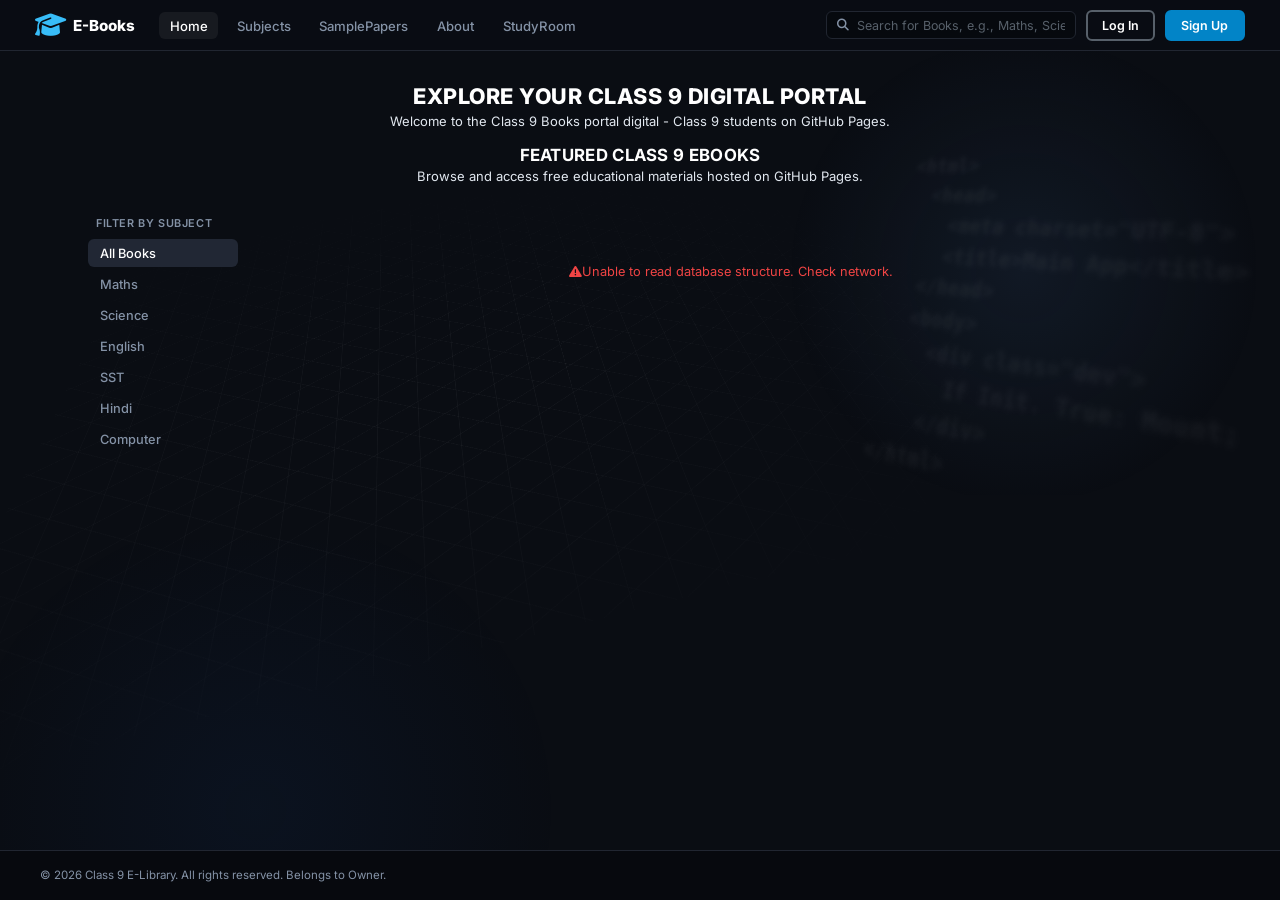
==== index.html @ ac5b77b0 "Secure Upload" ====
<!DOCTYPE html>
<html lang="en">
<head>
    <meta charset="UTF-8">
    <meta name="viewport" content="width=device-width, initial-scale=1.0">
    <title>Class 9 E-Books | DIGITAL PORTAL</title>
    <link rel="icon" type="image/svg+xml" href="https://api.iconify.design/simple-icons:github.svg?color=%23ffffff">
    <link rel="stylesheet" href="style.css">
    <!-- Font Awesome for Icons -->
    <link rel="stylesheet" href="https://cdnjs.cloudflare.com/ajax/libs/font-awesome/6.4.0/css/all.min.css">
    <!-- Google Fonts -->
    <link href="https://fonts.googleapis.com/css2?family=Inter:wght@400;500;600;700;800&display=swap" rel="stylesheet">
</head>
<body>
    <!-- Toast Notifications Container -->
    <div id="toast-container" class="toast-container"></div>

    <!-- Background Effects -->
    <div class="bg-hex-grid"></div>
    <div class="bg-glow-bottom"></div>
    <div class="bg-glow-top"></div>
    <div class="bg-watermark">
        &lt;html&gt;<br>
        &nbsp;&nbsp;&lt;head&gt;<br>
        &nbsp;&nbsp;&nbsp;&nbsp;&lt;meta charset="UTF-8"&gt;<br>
        &nbsp;&nbsp;&nbsp;&nbsp;&lt;title&gt;Main App&lt;/title&gt;<br>
        &nbsp;&nbsp;&lt;/head&gt;<br>
        &nbsp;&nbsp;&lt;body&gt;<br>
        &nbsp;&nbsp;&nbsp;&nbsp;&lt;div class="dev"&gt;<br>
        &nbsp;&nbsp;&nbsp;&nbsp;&nbsp;&nbsp;If Init. True: Mount;<br>
        &nbsp;&nbsp;&nbsp;&nbsp;&lt;/div&gt;<br>
        &lt;/html&gt;
    </div>

    <!-- Navigation -->
    <nav class="navbar">
        <div class="nav-left">
            <div class="logo">
                <i class="fa-solid fa-graduation-cap" style="color: #38bdf8; font-size: 25px;"></i>
                <span>E-Books</span>
            </div>
            <ul class="nav-links">
                <li><a href="index.html" class="active">Home</a></li>
                <li><a href="subjects.html">Subjects</a></li>
                <li><a href="sample.html">SamplePapers</a></li>
                <li><a href="about.html">About</a></li>
                <li><a href="https://learntopper.in">StudyRoom</a></li>
            </ul>
        </div>
        
        <div class="nav-right">
            <div class="search-box">
                <i class="fa-solid fa-search"></i>
                <input type="text" placeholder="Search for Books, e.g., Maths, Science">
            </div>
            <button class="btn btn-blue" onclick="window.location.href='login.html'">Log In</button>
            <button class="btn btn-signup" onclick="window.location.href='signup.html'">Sign Up</button>
        </div>
    </nav>

    <!-- Header / Hero Section -->
    <header class="hero">
        <h1>EXPLORE YOUR CLASS 9 DIGITAL PORTAL</h1>
        <p>Welcome to the Class 9 Books portal digital - Class 9 students on GitHub Pages.</p>
        <br>
        <h2>FEATURED CLASS 9 EBOOKS</h2>
        <p class="sub-heading">Browse and access free educational materials hosted on GitHub Pages.</p>
    </header>

    <!-- Main Content Area -->
    <main class="main-container">
        <!-- Sidebar Filter -->
        <aside class="sidebar">
            <h3>FILTER BY SUBJECT</h3>
            <ul id="subject-filter">
                <li class="active" data-subject="All">All Books</li>
                <li data-subject="Maths">Maths</li>
                <li data-subject="Science">Science</li>
                <li data-subject="English">English</li>
                <li data-subject="SST">SST</li>
                <li data-subject="Hindi">Hindi</li>
                <li data-subject="IT">Computer</li>
            </ul>
        </aside>

        <!-- Book Grid -->
        <section class="book-grid" id="book-grid">
            <!-- Injected dynamically by JavaScript -->
        </section>
    </main>

    <!-- Footer -->
    <footer>
        <div class="footer">
            &copy; 2026 Class 9 E-Library. All rights reserved. Belongs to Owner.
        </div>
    </footer>

    <!-- Modal Form UI Base Template -->
    <div class="modal-overlay" id="modal">
        <div class="modal-content">
            <button class="close-modal" id="close-modal"><i class="fa-solid fa-xmark"></i></button>
            <div class="modal-body">
                <div class="modal-image" id="modal-img"></div>
                <div class="modal-info">
                    <h2 id="modal-title">Title</h2>
                    <p class="modal-desc" id="modal-desc">Description</p>
                    <div class="modal-tags" id="modal-tags">
                        <!-- tags injected via js -->
                    </div>
                    
                    <div class="chapter-list">
                        <h4>Chapter List</h4>
                        <p id="modal-chapters">Chapters info...</p>
                    </div>
                </div>
            </div>
            <div class="modal-actions">
                <button class="btn btn-outline-wide"> View PDF (New Tab) </button>
                <button class="btn btn-outline-wide"> Download PDF (Offline Access) </button>
            </div>
        </div>
    </div>

    <script src="script.js"></script>
</body>
</html>
---- style.css ----
:root {
    --bg-dark: #0a0d13; 
    --card-bg: #131720;
    --card-border: #212631;
    --text-main: #e2e8f0;
    --text-muted: #8492a6;
    --primary-blue: #0284c7;
    --primary-blue-hover: #0369a1;
    --btn-blue-accent: #0ea5e9;
    --sidebar-active: #212734;
    
    /* Subject Colors */
    --c-math: #ea580c;
    --c-science: #16a34a;
    --c-english: #0284c7;
    --c-sst: #9333ea;
    --c-hindi: #dc2626;
    --c-it: #0d9488;
}

* {
    margin: 0;
    padding: 0;
    box-sizing: border-box;
    font-family: 'Inter', -apple-system, sans-serif;
}

body {
    background-color: var(--bg-dark);
    color: var(--text-main);
    min-height: 100vh;
    display: flex;
    flex-direction: column;
    overflow-x: hidden;
    position: relative;
    font-size: 13px;
}

/* ================================================== */
/* 1. ADVANCED VECTOR HEXAGON BACKGROUND (Pure CSS)  */
/* ================================================== */

/* Mathematical intersecting triangles causing the diagonal Hex/Cube Grid look */
.bg-hex-grid {
    position: fixed;
    bottom: -15vh;
    left: -15vw;
    width: 130vw;
    height: 130vh;
    background: 
      repeating-linear-gradient(30deg, transparent 0, transparent 50px, rgba(255, 255, 255, 0.04) 50px, rgba(255, 255, 255, 0.04) 51px),
      repeating-linear-gradient(150deg, transparent 0, transparent 50px, rgba(255, 255, 255, 0.04) 50px, rgba(255, 255, 255, 0.04) 51px),
      repeating-linear-gradient(90deg, transparent 0, transparent 57.73px, rgba(255, 255, 255, 0.04) 57.73px, rgba(255, 255, 255, 0.04) 58.73px);
    z-index: -2;
    transform: perspective(600px) rotateX(40deg) rotateZ(-15deg) scale(0.7) translateY(-30%);
    pointer-events: none;
    -webkit-mask-image: radial-gradient(ellipse at 35% 60%, black 10%, transparent 60%);
    mask-image: radial-gradient(ellipse at 35% 60%, black 10%, transparent 60%);
}

.bg-glow-bottom {
    position: fixed;
    bottom: -20%; left: -10%;
    width: 60vw; height: 60vh;
    background: radial-gradient(circle, rgba(31,111,235,0.06) 0%, rgba(13,17,23,0) 65%);
    z-index: -3;
    pointer-events: none;
}

.bg-glow-top {
    position: fixed;
    top: 5%; right: -5%;
    width: 50vw; height: 50vh;
    background: radial-gradient(circle, rgba(46,74,109,0.2) 0%, rgba(13,17,23,0) 60%);
    z-index: -3;
    pointer-events: none;
}

.bg-watermark {
    position: fixed;
    top: 15%;
    right: 4%;
    font-family: monospace;
    font-size: 1.4rem;
    color: rgba(255, 255, 255, 0.03);
    font-weight: bold;
    transform: perspective(400px) rotateY(-15deg) rotateX(10deg) rotateZ(5deg);
    filter: blur(2px);
    line-height: 1.6;
    pointer-events: none;
    user-select: none;
    z-index: -3;
    text-shadow: 0 0 10px rgba(255,255,255,0.05);
}

/* Tight & Compact Navigation */
.navbar {
    display: flex;
    justify-content: space-between;
    align-items: center;
    padding: 0.6rem 2.2rem;
    background-color: rgba(10, 13, 19, 0.95);
    border-bottom: 1px solid var(--card-border);
    position: sticky;
    top: 0;
    z-index: 100;
}

.nav-left {
    display: flex;
    align-items: center;
    gap: 1.5rem;
}

.logo {
    display: flex;
    align-items: center;
    gap: 0.45rem;
    font-size: 0.95rem;
    font-weight: 800;
    color: #fff;
}

.logo i {
    color: var(--btn-blue-accent);
    font-size: 1.15rem;
}

.nav-links {
    display: flex;
    list-style: none;
    gap: 0.5rem;
}

.nav-links a {
    text-decoration: none;
    color: var(--text-muted);
    font-size: 0.82rem;
    font-weight: 500;
    padding: 0.35rem 0.65rem;
    border-radius: 6px;
    transition: 0.15s;
}

.nav-links a:hover, .nav-links a.active {
    color: #fff;
    background-color: rgba(255, 255, 255, 0.06);
}

.nav-right {
    display: flex;
    align-items: center;
    gap: 0.6rem;
}

.search-box {
    display: flex;
    align-items: center;
    background-color: #06090e;
    border: 1px solid var(--card-border);
    border-radius: 6px;
    padding: 0.35rem 0.65rem;
    width: 250px;
}

.search-box i {
    color: var(--text-muted);
    font-size: 0.75rem;
    margin-right: 0.5rem;
}

.search-box input {
    background: transparent;
    border: none;
    outline: none;
    color: #fff;
    width: 100%;
    font-size: 0.78rem;
}

.search-box input::placeholder {
    color: #57606a;
}

.btn {
    padding: 0.38rem 0.9rem;
    border-radius: 6px;
    font-size: 0.78rem;
    font-weight: 600;
    cursor: pointer;
    text-decoration: none;
    display: inline-block;
    transition: 0.15s ease;
}


.btn-blue {
    background-color: transparent;
    color: #ffffff;
    border: 2px solid #57606a;
}
.btn-blue:hover {
    background-color: #57606a;
}

.btn-signup {
    background-color: #0284c7;
    color: #ffffff;
    border: 2px solid #0284c7;
}
.btn-code {
    background-color: var(--btn-blue-accent);
    color: #fff;
    border: none;
}

.btn-code:hover {
    background-color: var(--primary-blue-hover);
}

.btn-signup:hover {
    background-color: #0369a1;
    border: 2px solid #0369a1;
}

/* Compact Hero */
.hero {
    text-align: center;
    padding: 2rem 1rem 0.5rem;
}

.hero h1 {
    color: #fff;
    font-size: 1.35rem;
    font-weight: 800;
    letter-spacing: 0.5px;
    margin-bottom: 0.2rem;
}

.hero .hero-sub {
    color: var(--text-muted);
    font-size: 0.8rem;
    margin-bottom: 1.8rem;
}

.hero h2 {
    color: #fff;
    font-size: 1.05rem;
    font-weight: 700;
    letter-spacing: 0.3px;
    margin-bottom: 0.2rem;
}

.hero .hero-desc {
    color: var(--text-muted);
    font-size: 0.78rem;
}

/* Layout */
.main-container {
    display: flex;
    padding: 1.5rem 3rem 3rem;
    gap: 2rem;
    max-width: 1200px;
    margin: 0 auto;
    width: 100%;
}

/* Sidebar */
.sidebar {
    width: 150px;
    flex-shrink: 0;
}

.sidebar h3 {
    color: var(--text-muted);
    font-size: 0.68rem;
    letter-spacing: 0.6px;
    font-weight: 600;
    margin-bottom: 0.6rem;
    padding-left: 0.5rem;
}

.sidebar ul { list-style: none; }

.sidebar li {
    padding: 0.4rem 0.75rem;
    margin-bottom: 0.2rem;
    border-radius: 6px;
    color: var(--text-muted);
    font-size: 0.8rem;
    cursor: pointer;
    font-weight: 500;
    transition: 0.15s ease;
}

.sidebar li:hover {
    color: #fff;
}

.sidebar li.active {
    background-color: var(--sidebar-active);
    color: #fff;
}

/* Compact Book Cards Grid */
.book-grid {
    display: grid;
    grid-template-columns: repeat(auto-fill, minmax(280px, 1fr));
    gap: 1rem;
    width: 100%;
}

.card {
    background-color: var(--card-bg);
    border: 1px solid var(--card-border);
    border-radius: 10px;
    padding: 0.85rem;
    display: flex;
    flex-direction: column;
    gap: 0.85rem;
    margin-bottom: auto;
}

.card-top {
    display: flex;
    gap: 0.75rem;
}

.card-img-placeholder {
    width: 75px;
    height: 100px;
    border-radius: 6px;
    display: flex;
    align-items: center;
    justify-content: center;
    text-align: center;
    font-weight: 700;
    font-size: 0.72rem;
    color: white;
    flex-shrink: 0;
    box-shadow: inset 0 0 10px rgba(0,0,0,0.15);
}

.card-info {
    display: flex;
    flex-direction: column;
    gap: 0.35rem;
    width: 100%;
}

.card-header-row {
    display: flex;
    justify-content: space-between;
    align-items: flex-start;
}

.card-title {
    font-size: 0.85rem;
    font-weight: 700;
    color: #fff;
}

.tag {
    font-size: 0.58rem;
    padding: 0.15rem 0.45rem;
    border-radius: 4px;
    font-weight: 700;
    color: #fff;
}

.card-desc {
    font-size: 0.72rem;
    color: var(--text-muted);
    line-height: 1.35;
}

.ebook-badge {
    background-color: #1c2230;
    color: #a0aec0;
    font-size: 0.58rem;
    font-weight: 600;
    padding: 0.15rem 0.4rem;
    border-radius: 4px;
    align-self: flex-start;
    margin-top: auto;
}

.card-actions {
    display: flex;
    flex-direction: column;
    gap: 0.4rem;
}

.btn-card-primary {
    background-color: var(--btn-blue-accent);
    color: white;
    border: none;
    border-radius: 20px;
    padding: 0.45rem;
    font-size: 0.72rem;
    font-weight: 600;
    cursor: pointer;
    display: flex;
    justify-content: center;
    align-items: center;
    gap: 0.4rem;
    transition: 0.15s ease;
}

.btn-card-primary:hover {
    background-color: var(--primary-blue-hover);
}

.card-actions-row {
    display: flex;
    gap: 0.4rem;
}

.btn-card-secondary {
    flex: 1;
    background-color: transparent;
    color: #cbd5e1;
    border: 1px solid var(--card-border);
    border-radius: 20px;
    padding: 0.38rem;
    font-size: 0.68rem;
    cursor: pointer;
    display: flex;
    justify-content: center;
    align-items: center;
    gap: 0.35rem;
}

.btn-card-secondary:hover {
    background-color: rgba(255, 255, 255, 0.05);
    color: #fff;
}

/* Footer (Only Github + Repo Link) */
footer {
    margin-top: auto;
    display: flex;
    justify-content: space-between;
    align-items: center;
    padding: 1.1rem 2.5rem;
    border-top: 1px solid var(--card-border);
    background-color: #07090e;
    font-size: 0.72rem;
    color: var(--text-muted);
}

.repo-link {
    display: flex;
    align-items: center;
    gap: 0.5rem;
    font-size: 0.75rem;
    text-decoration: none;
    color: var(--btn-blue-accent);
}

.repo-link i {
    font-size: 0.9rem;
}

/* Modal */
.modal-overlay {
    position: fixed;
    top: 0; left: 0; width: 100vw; height: 100vh;
    background-color: rgba(0, 0, 0, 0.75);
    backdrop-filter: blur(8px);
    display: flex;
    justify-content: center;
    align-items: center;
    z-index: 1000;
    opacity: 0;
    pointer-events: none;
    transition: opacity 0.2s ease;
}

.modal-overlay.active { opacity: 1; pointer-events: all; }

.modal-content {
    background-color: #161b24;
    border: 1px solid var(--card-border);
    border-radius: 12px;
    width: 520px;
    max-width: 90%;
    padding: 1.5rem;
    position: relative;
}

.close-modal {
    position: absolute;
    top: 1rem; right: 1.2rem;
    background: transparent;
    border: none;
    color: var(--text-muted);
    font-size: 1.1rem;
    cursor: pointer;
}

.modal-body { display: flex; gap: 1.2rem; margin-bottom: 1.2rem; }

.modal-image {
    width: 120px;
    height: 160px;
    border-radius: 6px;
    flex-shrink: 0;
    display: flex;
    align-items: center;
    justify-content: center;
    color: white;
    font-weight: bold;
    text-align: center;
}

.modal-info { display: flex; flex-direction: column; gap: 0.6rem; }
.modal-info h2 { font-size: 1.2rem; color: #fff; }
.modal-desc { font-size: 0.78rem; color: var(--text-muted); line-height: 1.4; }

.modal-tags {
    display: flex;
    align-items: center;
    gap: 0.4rem;
    flex-wrap: wrap;
}

.tag-label {
    font-size: 0.62rem;
    font-weight: 700;
    color: var(--text-muted);
}

.chapter-list h4 { font-size: 0.8rem; margin-bottom: 0.2rem; color: #fff; }
.chapter-list p { font-size: 0.72rem; color: var(--text-muted); line-height: 1.4; }

.modal-actions { display: flex; flex-direction: column; gap: 0.5rem; }

.btn-outline-wide {
    width: 100%;
    background-color: transparent;
    color: #fff;
    border: 1px solid var(--card-border);
    border-radius: 20px;
    padding: 0.5rem;
    font-size: 0.75rem;
    cursor: pointer;
    display: flex;
    justify-content: center;
    align-items: center;
    gap: 0.4rem;
}

/* ================================================== */
/* 5. AUTH PAGES STYLES (Login & Sign Up)            */
/* ================================================== */
.auth-wrapper {
    display: flex;
    justify-content: center;
    align-items: center;
    min-height: calc(100vh - 120px);
    padding: 2rem 1rem;
}

.auth-card {
    background-color: var(--card-bg);
    border: 1px solid var(--card-border);
    border-radius: 12px;
    width: 400px;
    max-width: 100%;
    padding: 2rem;
    box-shadow: 0 20px 40px rgba(0,0,0,0.5);
}

.auth-card h2 {
    font-size: 1.25rem;
    font-weight: 700;
    color: #fff;
    margin-bottom: 0.4rem;
}

.auth-card p.auth-subtitle {
    color: var(--text-muted);
    font-size: 0.78rem;
    margin-bottom: 1.5rem;
}

.form-group {
    margin-bottom: 1rem;
    display: flex;
    flex-direction: column;
    gap: 0.4rem;
}

.form-group label {
    font-size: 0.72rem;
    font-weight: 600;
    color: var(--text-muted);
}

.form-input {
    background-color: #06090e;
    border: 1px solid var(--card-border);
    border-radius: 6px;
    padding: 0.55rem 0.8rem;
    color: #fff;
    font-size: 0.82rem;
    outline: none;
}

.form-input:focus {
    border-color: var(--btn-blue-accent);
}

.input-with-btn {
    display: flex;
    gap: 0.4rem;
}

.input-with-btn input { flex: 1; }

.btn-form {
    width: 100%;
    background-color: var(--btn-blue-accent);
    color: #fff;
    border: none;
    border-radius: 6px;
    padding: 0.65rem;
    font-size: 0.82rem;
    font-weight: 600;
    cursor: pointer;
    margin-top: 0.5rem;
}

.btn-form:hover {
    background-color: var(--primary-blue-hover);
}

.auth-footer {
    margin-top: 1.2rem;
    text-align: center;
    font-size: 0.75rem;
    color: var(--text-muted);
}

.auth-footer a {
    color: var(--btn-blue-accent);
    text-decoration: none;
}

/* SHA-256 Hash display */
.hash-box {
    background: rgba(0,0,0,0.4);
    border: 1px dashed var(--card-border);
    border-radius: 6px;
    padding: 0.5rem;
    font-family: monospace;
    font-size: 0.65rem;
    word-break: break-all;
    color: #38bdf8;
    margin-top: 0.3rem;
}

/* Admin Console Window */
.admin-console-modal {
    position: fixed;
    top: 50%;
    left: 50%;
    transform: translate(-50%, -50%) scale(0.9);
    background: #0d1117;
    border: 1px solid #38bdf8;
    border-radius: 8px;
    width: 550px;
    max-width: 90%;
    padding: 1.5rem;
    box-shadow: 0 0 30px rgba(56, 189, 248, 0.25);
    z-index: 2000;
    display: none;
}

.admin-console-modal.active {
    display: block;
    transform: translate(-50%, -50%) scale(1);
    animation: popIn 0.2s cubic-bezier(0.16, 1, 0.3, 1);
}

@keyframes popIn {
    from { opacity: 0; transform: translate(-50%, -48%) scale(0.95); }
    to { opacity: 1; transform: translate(-50%, -50%) scale(1); }
}

.admin-header {
    display: flex;
    justify-content: space-between;
    align-items: center;
    border-bottom: 1px solid var(--card-border);
    padding-bottom: 0.6rem;
    margin-bottom: 1rem;
}

.admin-header h3 {
    font-size: 0.95rem;
    color: #38bdf8;
    display: flex;
    align-items: center;
    gap: 0.5rem;
}

/* ================================================== */
/* CUSTOM DARK THEME CHECKBOX                         */
/* ================================================== */

.checkbox-wrapper {
    display: flex;
    flex-direction: row;
    align-items: center;
    gap: 10px;
    margin-top: 5px;
    margin-bottom: 15px;
}

/* Hide the default white browser checkbox and style our own */
.theme-checkbox {
    appearance: none;
    -webkit-appearance: none;
    width: 16px;
    height: 16px;
    background-color: #06090e; /* Matches the dark input fields */
    border: 1px solid var(--card-border);
    border-radius: 4px;
    cursor: pointer;
    position: relative;
    transition: all 0.2s ease;
    flex-shrink: 0;
    margin: 0;
}

/* Hover glow effect */
.theme-checkbox:hover {
    border-color: var(--btn-blue-accent);
}

/* Checked state background */
.theme-checkbox:checked {
    background-color: var(--btn-blue-accent);
    border-color: var(--btn-blue-accent);
}

/* Draw the actual checkmark using CSS */
.theme-checkbox:checked::after {
    content: '';
    position: absolute;
    left: 4px;
    top: 1px;
    width: 4px;
    height: 8px;
    border: solid white;
    border-width: 0 2px 2px 0;
    transform: rotate(45deg);
}

/* Text label styling */
.theme-checkbox-label {
    font-size: 0.78rem;
    font-weight: 500;
    color: var(--text-muted);
    cursor: pointer;
    user-select: none;
    margin: 0;
}

.theme-checkbox-label a {
    color: var(--btn-blue-accent);
    text-decoration: none;
    transition: 0.15s ease;
}

.theme-checkbox-label a:hover {
    color: var(--primary-blue-hover);
    text-decoration: underline;
}
/* ================================================== */
/* BENTO-BOX AESTHETIC ABOUT PAGE (ULTIMATE)          */
/* ================================================== */

.about-container {
    max-width: 1000px;
    margin: 0 auto;
    padding: 3rem 2rem 5rem;
    position: relative;
    z-index: 10;
}

/* Stunning Hero Text */
.about-hero {
    text-align: center;
    margin-bottom: 3.5rem;
    display: flex;
    flex-direction: column;
    align-items: center;
}

.about-hero .glow-text {
    font-size: 2.8rem;
    font-weight: 800;
    margin-bottom: 0.8rem;
    letter-spacing: -1px;
    background: linear-gradient(135deg, #ffffff 30%, var(--btn-blue-accent) 100%);
    background-clip: text;
    -webkit-text-fill-color: transparent;
    text-shadow: 0 10px 30px rgba(14, 165, 233, 0.15);
}

.about-hero p {
    color: var(--text-muted);
    font-size: 0.95rem;
    max-width: 500px;
    line-height: 1.6;
}

/* Core Grid (Bento UI) */
.bento-grid {
    display: grid;
    grid-template-columns: repeat(3, 1fr); /* 3 Columns */
    gap: 1.5rem;
}

/* Individual Glass Cards */
.bento-card {
    background-color: rgba(19, 23, 32, 0.6); /* Slightly more transparent glass */
    backdrop-filter: blur(12px);
    border: 1px solid var(--card-border);
    border-radius: 16px;
    padding: 2rem;
    position: relative;
    overflow: hidden;
    transition: all 0.3s cubic-bezier(0.16, 1, 0.3, 1);
    display: flex;
    flex-direction: column;
    justify-content: center;
}

/* Column spanning */
.col-span-2 { grid-column: span 2; }

/* Subtle Hover FX */
.bento-card:hover {
    border-color: rgba(14, 165, 233, 0.4);
    background-color: rgba(19, 23, 32, 0.9);
    transform: translateY(-4px);
    box-shadow: 0 20px 40px rgba(0,0,0,0.4), inset 0 0 40px rgba(14, 165, 233, 0.03);
}

/* Sweeping Neon Border Line on Hover */
.bento-glow-line {
    position: absolute;
    top: 0; left: 0;
    width: 100%;
    height: 2px;
    background: linear-gradient(90deg, transparent, var(--btn-blue-accent), transparent);
    opacity: 0;
    transition: 0.3s;
    transform: scaleX(0);
}
.bento-card:hover .bento-glow-line {
    opacity: 1;
    transform: scaleX(1);
}

/* Content Styling */
.bento-icon {
    font-size: 1.8rem;
    color: var(--btn-blue-accent);
    margin-bottom: 1.2rem;
    filter: drop-shadow(0 0 8px rgba(14,165,233,0.3));
}

.bento-card h3 {
    color: #fff;
    font-size: 1.1rem;
    font-weight: 700;
    margin-bottom: 0.6rem;
    letter-spacing: 0.3px;
}

.bento-card p {
    color: var(--text-muted);
    font-size: 0.82rem;
    line-height: 1.7;
    margin: 0;
}

/* Crypto Security Badge */
.badge-row { display: flex; align-items: center; gap: 10px; margin-bottom: 0.6rem; }
.badge-row h3 { margin-bottom: 0; }
.crypto-tag {
    background: rgba(14, 165, 233, 0.1);
    color: #38bdf8;
    border: 1px solid rgba(14, 165, 233, 0.3);
    font-family: monospace;
    font-size: 0.6rem;
    font-weight: bold;
    padding: 0.2rem 0.5rem;
    border-radius: 4px;
}

/* Center Bottom Button */
.about-bottom-action {
    display: flex;
    justify-content: center;
    margin-top: 3.5rem;
}

.bento-btn {
    background: linear-gradient(180deg, var(--btn-blue-accent), var(--primary-blue-hover));
    color: #fff;
    font-size: 0.9rem;
    font-weight: 600;
    padding: 0.9rem 2.5rem;
    border-radius: 8px;
    text-decoration: none;
    display: flex;
    align-items: center;
    gap: 0.8rem;
    border: 1px solid rgba(255, 255, 255, 0.1);
    box-shadow: 0 10px 20px rgba(2, 132, 199, 0.2);
    transition: 0.2s;
}

.bento-btn:hover {
    box-shadow: 0 15px 30px rgba(2, 132, 199, 0.4);
    transform: translateY(-2px);
    border-color: rgba(255, 255, 255, 0.2);
}

/* Responsive constraints */
@media (max-width: 850px) {
    .bento-grid { grid-template-columns: 1fr; }
    .col-span-2 { grid-column: span 1; }
    .about-hero .glow-text { font-size: 2.2rem; }
}
/* ================================================== */
/* TOAST NOTIFICATIONS (Replaces browser alerts)      */
/* ================================================== */
.toast-container {
    position: fixed;
    top: 24px;
    right: 24px;
    z-index: 999999;
    display: flex;
    flex-direction: column;
    gap: 12px;
    pointer-events: none;
}

.toast {
    pointer-events: auto;
    min-width: 280px;
    max-width: 380px;
    background: #131a26;
    border: 1px solid #243044;
    border-radius: 8px;
    padding: 14px 16px;
    display: flex;
    align-items: flex-start;
    gap: 12px;
    box-shadow: 0 15px 35px rgba(0, 0, 0, 0.7);
    backdrop-filter: blur(10px);
    transform: translateX(120%);
    opacity: 0;
    transition: transform 0.3s cubic-bezier(0.16, 1, 0.3, 1), opacity 0.3s ease;
}

.toast.show {
    transform: translateX(0);
    opacity: 1;
}

.toast-icon {
    font-size: 1.2rem;
    margin-top: 2px;
    flex-shrink: 0;
}

.toast-content {
    flex: 1;
}

.toast-title {
    font-size: 0.85rem;
    font-weight: 700;
    color: #ffffff;
    margin-bottom: 2px;
}

.toast-msg {
    font-size: 0.76rem;
    color: #94a3b8;
    line-height: 1.4;
}

.toast-close {
    background: none;
    border: none;
    color: #64748b;
    cursor: pointer;
    font-size: 0.9rem;
    padding: 0;
    line-height: 1;
}
.toast-close:hover { color: #fff; }

.toast.toast-success { border-color: rgba(34, 197, 94, 0.5); border-left: 4px solid #22c55e; }
.toast.toast-success .toast-icon { color: #22c55e; }

.toast.toast-error { border-color: rgba(239, 68, 68, 0.5); border-left: 4px solid #ef4444; }
.toast.toast-error .toast-icon { color: #ef4444; }

.toast.toast-warning { border-color: rgba(234, 179, 8, 0.5); border-left: 4px solid #eab308; }
.toast.toast-warning .toast-icon { color: #eab308; }

.toast.toast-info { border-color: rgba(14, 165, 233, 0.5); border-left: 4px solid #38bdf8; }
.toast.toast-info .toast-icon { color: #38bdf8; }
/* Code Live Matcher Visuals */
.input-valid {
    border-color: #22c55e !important;
    box-shadow: 0 0 10px rgba(34, 197, 94, 0.25) !important;
}

.input-invalid {
    border-color: #ef4444 !important;
    box-shadow: 0 0 10px rgba(239, 68, 68, 0.25) !important;
}

.code-status-indicator {
    font-size: 0.75rem;
    margin-top: 6px;
    margin-bottom: 12px; /* Generous gap before Secret Phrase */
    display: flex;
    align-items: center;
    gap: 6px;
    line-height: 1.4;
    transition: all 0.2s ease;
}
/* ================================================== */
/* USER PROFILE BADGE & LIVE NETWORK STATUS           */
/* ================================================== */
/* Pulsing live status dot */
.status-dot {
    width: 8px;
    height: 8px;
    border-radius: 50%;
    background-color: #22c55e;
    box-shadow: 0 0 8px #22c55e;
    display: inline-block;
}

.status-dot.offline {
    background-color: #ef4444 !important;
    box-shadow: 0 0 8px #ef4444 !important;
}

.btn-logout {
    background: transparent;
    color: #94a3b8;
    border: 1px solid var(--card-border);
    padding: 0.32rem 0.65rem;
    border-radius: 6px;
    font-size: 0.75rem;
    cursor: pointer;
    font-weight: 600;
    transition: 0.15s ease;
}

.btn-logout:hover {
    background: rgba(239, 68, 68, 0.15);
    color: #ef4444;
    border-color: rgba(239, 68, 68, 0.4);
}
.user-profile-badge {
    display: flex;
    align-items: center;
    gap: 0.6rem;
}

.user-greeting {
    color: #38bdf8;
    font-size: 0.82rem;
    font-weight: 600;
    background: rgba(14, 165, 233, 0.1);
    border: 1px solid rgba(14, 165, 233, 0.3);
    padding: 0.35rem 0.85rem;
    border-radius: 20px;
}
/* ================================================== */
/* USER PROFILE DROPDOWN MENU                         */
/* ================================================== */
.user-dropdown-wrapper {
    position: relative;
    display: inline-block;
}

.user-greeting-btn {
    color: #38bdf8;
    font-size: 0.82rem;
    font-weight: 600;
    background: rgba(14, 165, 233, 0.1);
    border: 1px solid rgba(14, 165, 233, 0.3);
    padding: 0.35rem 0.85rem;
    border-radius: 20px;
    cursor: pointer;
    display: flex;
    align-items: center;
    gap: 8px;
    transition: all 0.2s ease;
}

.user-greeting-btn:hover {
    background: rgba(14, 165, 233, 0.2);
    border-color: #38bdf8;
}

.dropdown-arrow {
    font-size: 0.65rem;
    transition: transform 0.2s ease;
}

.user-dropdown-wrapper.active .dropdown-arrow {
    transform: rotate(180deg);
}

.user-dropdown-menu {
    position: absolute;
    right: 0;
    top: calc(100% + 8px);
    background: #131a26;
    border: 1px solid #243044;
    border-radius: 10px;
    min-width: 175px;
    box-shadow: 0 15px 35px rgba(0, 0, 0, 0.7);
    padding: 6px;
    z-index: 1000;
    opacity: 0;
    pointer-events: none;
    transform: translateY(-8px);
    transition: all 0.2s cubic-bezier(0.16, 1, 0.3, 1);
}

.user-dropdown-menu.show {
    opacity: 1;
    pointer-events: auto;
    transform: translateY(0);
}

.dropdown-item {
    display: flex;
    align-items: center;
    gap: 10px;
    padding: 8px 12px;
    color: #cbd5e1;
    font-size: 0.8rem;
    border-radius: 6px;
    text-decoration: none;
    border: none;
    background: none;
    width: 100%;
    text-align: left;
    cursor: pointer;
    font-weight: 500;
    transition: 0.15s ease;
    box-sizing: border-box;
}

.dropdown-item:hover {
    background: rgba(255, 255, 255, 0.06);
    color: #fff;
}

.dropdown-logout:hover {
    background: rgba(239, 68, 68, 0.15);
    color: #ef4444;
}

.dropdown-divider {
    height: 1px;
    background: #243044;
    margin: 4px 0;
}

/* ================================================== */
/* MANAGE ACCOUNT DASHBOARD STYLING                   */
/* ================================================== */
.manage-container {
    max-width: 900px;
    margin: 0 auto;
    padding: 2.5rem 1.5rem 4rem;
    position: relative;
    z-index: 10;
}

.manage-header {
    margin-bottom: 2rem;
}

.manage-header h1 {
    font-size: 1.6rem;
    font-weight: 800;
    color: #fff;
    margin-bottom: 4px;
}

.manage-header p {
    color: var(--text-muted);
    font-size: 0.85rem;
}

.manage-grid {
    display: grid;
    grid-template-columns: 1fr 1fr;
    gap: 1.5rem;
}

.manage-card {
    background-color: var(--card-bg);
    border: 1px solid var(--card-border);
    border-radius: 12px;
    padding: 1.8rem;
    box-shadow: 0 15px 35px rgba(0, 0, 0, 0.5);
    display: flex;
    flex-direction: column;
    gap: 1rem;
}

.manage-card h3 {
    color: #fff;
    font-size: 1rem;
    font-weight: 700;
    display: flex;
    align-items: center;
    gap: 8px;
    border-bottom: 1px solid var(--card-border);
    padding-bottom: 10px;
}

.manage-card h3 i {
    color: var(--btn-blue-accent);
}

.user-info-pill {
    background: #06090e;
    border: 1px solid var(--card-border);
    border-radius: 8px;
    padding: 12px 14px;
    display: flex;
    justify-content: space-between;
    align-items: center;
}

.info-label {
    font-size: 0.72rem;
    color: var(--text-muted);
    text-transform: uppercase;
    font-weight: 700;
    margin-bottom: 2px;
}

.info-value {
    color: #fff;
    font-size: 0.85rem;
    font-weight: 600;
}

.status-badge-approved {
    background: rgba(34, 197, 94, 0.15);
    border: 1px solid #22c55e;
    color: #4ade80;
    font-size: 0.68rem;
    font-weight: 700;
    padding: 3px 10px;
    border-radius: 20px;
    display: inline-block;
    margin-top: 3px;
}

@media (max-width: 768px) {
    .manage-grid { grid-template-columns: 1fr; }
}

.back-home-link:hover {
    color: #38bdf8 !important;
}
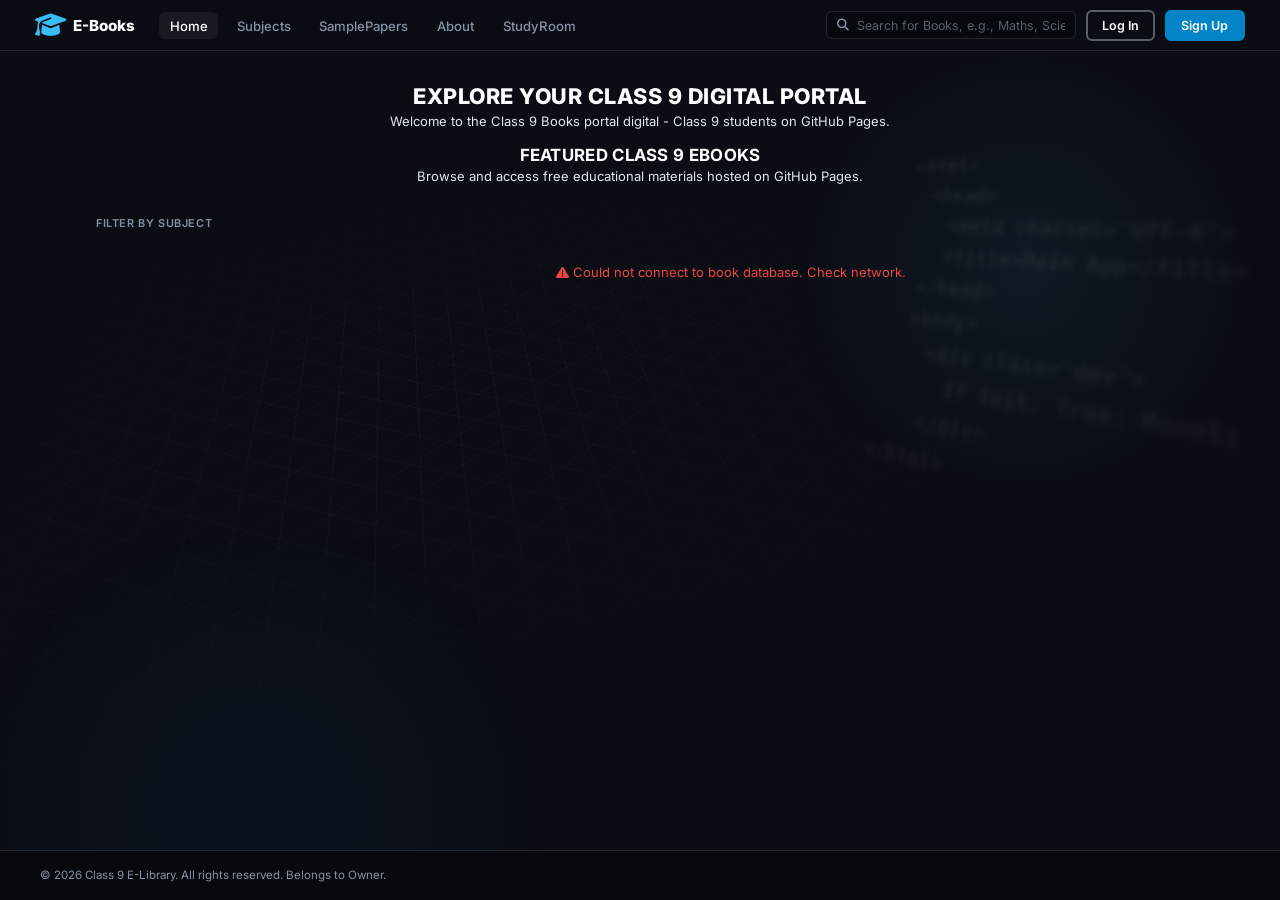
==== commit 9998709c: "Update index.html" ====
--- a/index.html
+++ b/index.html
@@ -73,14 +73,6 @@
         <aside class="sidebar">
             <h3>FILTER BY SUBJECT</h3>
             <ul id="subject-filter">
-                <li class="active" data-subject="All">All Books</li>
-                <li data-subject="Maths">Maths</li>
-                <li data-subject="Science">Science</li>
-                <li data-subject="English">English</li>
-                <li data-subject="SST">SST</li>
-                <li data-subject="Hindi">Hindi</li>
-                <li data-subject="IT">Computer</li>
-            </ul>
         </aside>
 
         <!-- Book Grid -->
@@ -124,4 +116,4 @@
 
     <script src="script.js"></script>
 </body>
-</html>+</html>
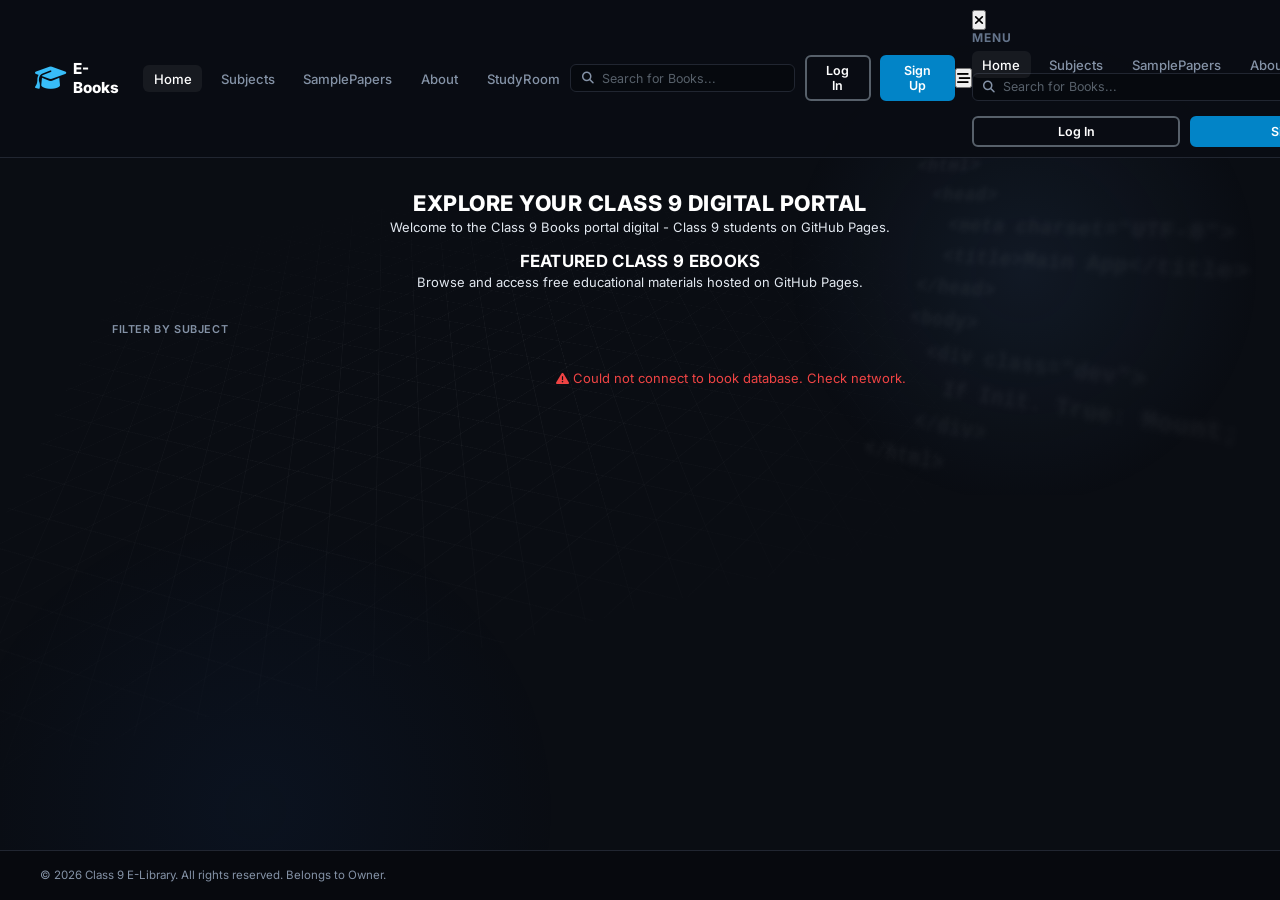
==== commit 3a23cf74: "Update index.html" ====
--- a/index.html
+++ b/index.html
@@ -34,12 +34,17 @@
 
     <!-- Navigation -->
     <nav class="navbar">
+        <!-- 1. MOBILE AVATAR SLOT (Left Side - Hidden on Laptops) -->
+        <div class="mobile-user-slot" id="mobileUserSlot"></div>
+
+        <!-- 2. LOGO & DESKTOP LINKS -->
         <div class="nav-left">
             <div class="logo">
                 <i class="fa-solid fa-graduation-cap" style="color: #38bdf8; font-size: 25px;"></i>
                 <span>E-Books</span>
             </div>
-            <ul class="nav-links">
+            <!-- These links hide on phones -->
+            <ul class="nav-links desktop-links">
                 <li><a href="index.html" class="active">Home</a></li>
                 <li><a href="subjects.html">Subjects</a></li>
                 <li><a href="sample.html">SamplePapers</a></li>
@@ -48,14 +53,46 @@
             </ul>
         </div>
         
-        <div class="nav-right">
+        <!-- 3. DESKTOP SEARCH & LOGIN (Right Side - Hidden on Phones) -->
+        <div class="nav-right" id="navRight">
             <div class="search-box">
                 <i class="fa-solid fa-search"></i>
-                <input type="text" placeholder="Search for Books, e.g., Maths, Science">
+                <input type="text" placeholder="Search for Books...">
             </div>
             <button class="btn btn-blue" onclick="window.location.href='login.html'">Log In</button>
             <button class="btn btn-signup" onclick="window.location.href='signup.html'">Sign Up</button>
         </div>
+
+        <!-- 4. MOBILE HAMBURGER BUTTON (Right Side - Hidden on Laptops) -->
+        <button class="mobile-menu-btn" onclick="toggleMobileMenu()">
+            <i class="fa-solid fa-bars-staggered"></i>
+        </button>
+
+        <!-- 5. MOBILE SIDE DRAWER (Slides out when grid clicked) -->
+        <div class="mobile-side-drawer" id="mobileSideDrawer">
+            <button class="close-drawer-btn" onclick="toggleMobileMenu()"><i class="fa-solid fa-xmark"></i></button>
+            
+            <h3 style="color: #64748b; font-size: 0.75rem; text-transform: uppercase; margin-bottom: 12px; letter-spacing: 1px;">Menu</h3>
+            <ul class="nav-links mobile-drawer-links">
+                <li><a href="index.html" class="active">Home</a></li>
+                <li><a href="subjects.html">Subjects</a></li>
+                <li><a href="sample.html">SamplePapers</a></li>
+                <li><a href="about.html">About</a></li>
+                <li><a href="https://learntopper.in">StudyRoom</a></li>
+            </ul>
+            
+            <div class="drawer-actions" id="drawerActions">
+                <div class="search-box" style="width: 100%; margin-bottom: 15px;">
+                    <i class="fa-solid fa-search"></i>
+                    <input type="text" placeholder="Search for Books...">
+                </div>
+                <div style="display: flex; gap: 10px;">
+                    <button class="btn btn-blue" style="flex: 1;" onclick="window.location.href='login.html'">Log In</button>
+                    <button class="btn btn-signup" style="flex: 1;" onclick="window.location.href='signup.html'">Sign Up</button>
+                </div>
+            </div>
+        </div>
+        <div class="mobile-menu-overlay" id="mobileMenuOverlay" onclick="toggleMobileMenu()"></div>
     </nav>
 
     <!-- Header / Hero Section -->
--- a/style.css
+++ b/style.css
@@ -93,7 +93,6 @@
     text-shadow: 0 0 10px rgba(255,255,255,0.05);
 }
 
-/* Tight & Compact Navigation */
 .navbar {
     display: flex;
     justify-content: space-between;
@@ -101,8 +100,7 @@
     padding: 0.6rem 2.2rem;
     background-color: rgba(10, 13, 19, 0.95);
     border-bottom: 1px solid var(--card-border);
-    position: sticky;
-    top: 0;
+    position: relative;
     z-index: 100;
 }
 
@@ -259,7 +257,7 @@
 /* Layout */
 .main-container {
     display: flex;
-    padding: 1.5rem 3rem 3rem;
+    padding: 1.5rem 5% 3rem; 
     gap: 2rem;
     max-width: 1200px;
     margin: 0 auto;
@@ -279,19 +277,29 @@
     font-weight: 600;
     margin-bottom: 0.6rem;
     padding-left: 0.5rem;
-}
-
-.sidebar ul { list-style: none; }
+    text-transform: uppercase;
+}
+
+.sidebar ul { 
+    list-style: none; 
+    display: flex;
+    flex-direction: column;
+}
 
 .sidebar li {
     padding: 0.4rem 0.75rem;
     margin-bottom: 0.2rem;
     border-radius: 6px;
     color: var(--text-muted);
-    font-size: 0.8rem;
+    font-size: 0.82rem;
     cursor: pointer;
     font-weight: 500;
     transition: 0.15s ease;
+    background: transparent; /* No background box normally */
+    border: none;            /* No border */
+    text-align: left;
+    display: block;
+    width: 100%;
 }
 
 .sidebar li:hover {
@@ -299,15 +307,17 @@
 }
 
 .sidebar li.active {
-    background-color: var(--sidebar-active);
-    color: #fff;
+    background-color: var(--sidebar-active); /* The dark greyish-blue box */
+    color: #fff;
+    box-shadow: none;
 }
 
 /* Compact Book Cards Grid */
 .book-grid {
     display: grid;
-    grid-template-columns: repeat(auto-fill, minmax(280px, 1fr));
-    gap: 1rem;
+    /* Auto-adjusts cards beautifully on all screens (Laptops down to Phones) */
+    grid-template-columns: repeat(auto-fill, minmax(min(100%, 250px), 1fr));
+    gap: 1.2rem;
     width: 100%;
 }
 
@@ -319,12 +329,15 @@
     display: flex;
     flex-direction: column;
     gap: 0.85rem;
-    margin-bottom: auto;
+    /* Forces all cards to be exactly the same height */
+    height: 100%; 
+    justify-content: space-between; 
 }
 
 .card-top {
     display: flex;
     gap: 0.75rem;
+    flex-grow: 1; 
 }
 
 .card-img-placeholder {
@@ -347,6 +360,7 @@
     flex-direction: column;
     gap: 0.35rem;
     width: 100%;
+    overflow: hidden; /* Prevents text from pushing bounds */
 }
 
 .card-header-row {
@@ -372,7 +386,14 @@
 .card-desc {
     font-size: 0.72rem;
     color: var(--text-muted);
-    line-height: 1.35;
+    line-height: 1.4;
+    /* This automatically fades out text with "..." if it exceeds 3 lines! */
+    display: -webkit-box;
+    -webkit-line-clamp: 3; 
+    -webkit-box-orient: vertical;
+    overflow: hidden;
+    text-overflow: ellipsis;
+    margin-bottom: auto; 
 }
 
 .ebook-badge {
@@ -1283,10 +1304,203 @@
     margin-top: 3px;
 }
 
-@media (max-width: 768px) {
-    .manage-grid { grid-template-columns: 1fr; }
-}
-
-.back-home-link:hover {
-    color: #38bdf8 !important;
-}+/* Themed Global Webpage Scrollbar */
+::-webkit-scrollbar {
+    width: 8px;
+    height: 8px;
+}
+::-webkit-scrollbar-track {
+    background: var(--bg-dark); 
+}
+::-webkit-scrollbar-thumb {
+    background: #1e2634; 
+    border-radius: 10px;
+}
+::-webkit-scrollbar-thumb:hover {
+    background: #38bdf8; 
+}
+
+@media (max-width: 950px) {
+    /* Moves sidebar above books and makes it a swipable row */
+    .main-container {
+        flex-direction: column;
+        gap: 1.5rem;
+    }
+    .sidebar { width: 100%; }
+    .sidebar h3 { padding-left: 0; margin-bottom: 0.5rem; }
+    
+    .sidebar ul {
+        display: flex;
+        flex-direction: row; 
+        flex-wrap: nowrap;
+        overflow-x: auto; 
+        gap: 4px;
+        padding-bottom: 6px;
+        -webkit-overflow-scrolling: touch;
+        scrollbar-width: none; 
+    }
+    .sidebar ul::-webkit-scrollbar {
+        display: none; 
+    }
+    .sidebar li {
+        white-space: nowrap; 
+        width: auto;
+        margin-bottom: 0;
+        padding: 0.4rem 0.85rem;
+    }
+}
+
+@media (max-width: 850px) {
+.mobile-user-slot, .mobile-menu-btn, .mobile-side-drawer, .mobile-menu-overlay {
+    display: none;
+}
+
+@media (max-width: 850px) {
+    /* 1. Navbar Container Layout */
+    .navbar {
+        justify-content: space-between;
+        padding: 0 5%;
+        height: 65px;
+        position: relative; /* Keeps it locked to top */
+    }
+
+    /* 2. Hide Desktop Elements */
+    .desktop-links, #navRight {
+        display: none !important;
+    }
+
+    /* 3. Center the Logo */
+    .nav-left {
+        position: absolute;
+        left: 50%;
+        transform: translateX(-50%);
+    }
+
+    /* 4. Show Left Avatar Slot & Right Grid Button */
+    .mobile-user-slot {
+        display: flex;
+        align-items: center;
+        width: 40px; 
+    }
+    .mobile-menu-btn {
+        display: flex;
+        align-items: center;
+        justify-content: flex-end;
+        background: transparent;
+        border: none;
+        color: #e2e8f0;
+        font-size: 1.4rem;
+        cursor: pointer;
+        width: 40px;
+    }
+
+    /* 5. The Side Drawer (Slides in from Right) */
+    .mobile-side-drawer {
+        display: flex;
+        position: fixed;
+        top: 0;
+        right: -320px; /* Hidden off-screen initially */
+        width: 280px;
+        height: 100vh;
+        background: #0a0d13;
+        border-left: 1px solid var(--card-border);
+        flex-direction: column;
+        padding: 4rem 1.5rem 2rem;
+        transition: right 0.3s cubic-bezier(0.16, 1, 0.3, 1);
+        z-index: 10001;
+        box-shadow: -10px 0 30px rgba(0,0,0,0.6);
+    }
+    .mobile-side-drawer.open {
+        right: 0; /* Slides in */
+    }
+
+    /* Close Button inside Drawer */
+    .close-drawer-btn {
+        position: absolute;
+        top: 20px;
+        right: 20px;
+        background: transparent;
+        border: none;
+        color: #94a3b8;
+        font-size: 1.6rem;
+        cursor: pointer;
+    }
+
+    /* Drawer Rounded Link Boxes */
+    .mobile-drawer-links {
+        display: flex;
+        flex-direction: column;
+        gap: 10px;
+        margin-bottom: 25px;
+    }
+    .mobile-drawer-links a {
+        display: block;
+        background: #131720;
+        border: 1px solid var(--card-border);
+        padding: 14px 18px;
+        border-radius: 12px;
+        color: #e2e8f0;
+        font-weight: 600;
+        font-size: 0.9rem;
+        text-decoration: none;
+        transition: 0.2s;
+    }
+    .mobile-drawer-links a.active {
+        background: rgba(56, 189, 248, 0.15);
+        border-color: #38bdf8;
+        color: #38bdf8;
+    }
+
+    /* Dark Overlay Background */
+    .mobile-menu-overlay {
+        display: block;
+        position: fixed;
+        inset: 0;
+        background: rgba(0, 0, 0, 0.6);
+        backdrop-filter: blur(3px);
+        z-index: 10000;
+        opacity: 0;
+        pointer-events: none;
+        transition: opacity 0.3s ease;
+    }
+    .mobile-menu-overlay.open {
+        opacity: 1;
+        pointer-events: auto;
+    }
+
+    /* 6. Logged In Circular Avatar */
+    .mobile-avatar-btn {
+        width: 38px;
+        height: 38px;
+        border-radius: 50%;
+        background: linear-gradient(135deg, #0ea5e9, #2563eb);
+        color: #fff;
+        font-weight: 800;
+        font-size: 1.1rem;
+        border: none;
+        display: flex;
+        align-items: center;
+        justify-content: center;
+        cursor: pointer;
+        box-shadow: 0 0 10px rgba(14, 165, 233, 0.3);
+    }
+    
+    /* Left-Aligned Dropdown Menu for Mobile */
+    .user-dropdown-menu.mobile-dropdown {
+        top: 55px;
+        left: 0; 
+        right: auto;
+        width: 220px;
+    }
+    .mobile-user-name {
+        padding: 10px 12px 0;
+        color: #fff;
+        font-weight: 700;
+        font-size: 0.9rem;
+    }
+    .mobile-user-email {
+        padding: 2px 12px 10px;
+        color: #64748b;
+        font-size: 0.75rem;
+    }
+}
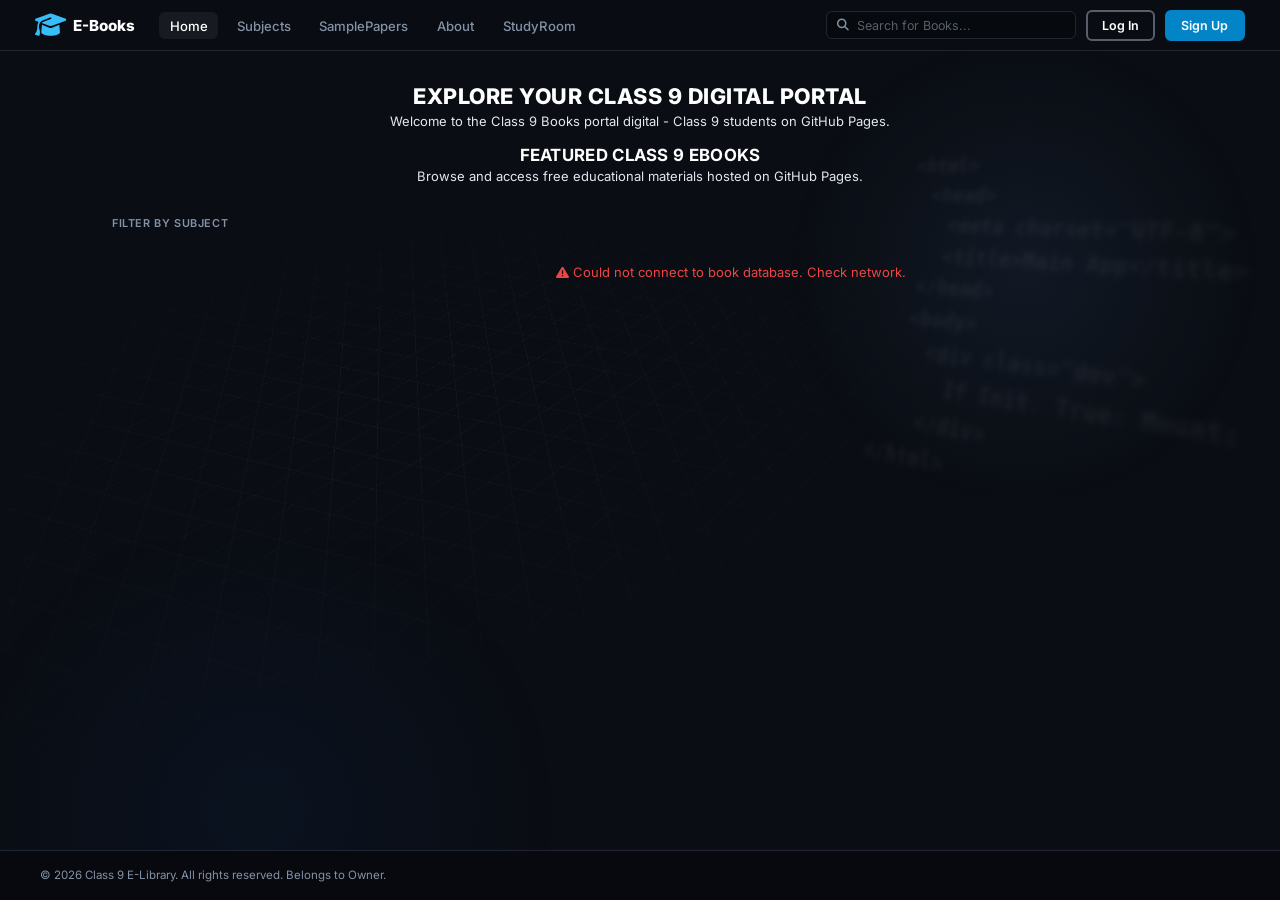
==== commit 41d2a7c7: "Update index.html" ====
--- a/index.html
+++ b/index.html
@@ -49,7 +49,7 @@
                 <li><a href="subjects.html">Subjects</a></li>
                 <li><a href="sample.html">SamplePapers</a></li>
                 <li><a href="about.html">About</a></li>
-                <li><a href="https://learntopper.in">StudyRoom</a></li>
+                <li><a href="studyroom.html">StudyRoom</a></li>
             </ul>
         </div>
         
@@ -78,7 +78,7 @@
                 <li><a href="subjects.html">Subjects</a></li>
                 <li><a href="sample.html">SamplePapers</a></li>
                 <li><a href="about.html">About</a></li>
-                <li><a href="https://learntopper.in">StudyRoom</a></li>
+                <li><a href="studyroom.html">StudyRoom</a></li>
             </ul>
             
             <div class="drawer-actions" id="drawerActions">
--- a/style.css
+++ b/style.css
@@ -312,13 +312,12 @@
     box-shadow: none;
 }
 
-/* Compact Book Cards Grid */
 .book-grid {
     display: grid;
-    /* Auto-adjusts cards beautifully on all screens (Laptops down to Phones) */
     grid-template-columns: repeat(auto-fill, minmax(min(100%, 250px), 1fr));
     gap: 1.2rem;
     width: 100%;
+    align-content: start; 
 }
 
 .card {
@@ -329,7 +328,6 @@
     display: flex;
     flex-direction: column;
     gap: 0.85rem;
-    /* Forces all cards to be exactly the same height */
     height: 100%; 
     justify-content: space-between; 
 }
@@ -1320,63 +1318,34 @@
     background: #38bdf8; 
 }
 
-@media (max-width: 950px) {
-    /* Moves sidebar above books and makes it a swipable row */
-    .main-container {
-        flex-direction: column;
-        gap: 1.5rem;
-    }
-    .sidebar { width: 100%; }
-    .sidebar h3 { padding-left: 0; margin-bottom: 0.5rem; }
-    
-    .sidebar ul {
-        display: flex;
-        flex-direction: row; 
-        flex-wrap: nowrap;
-        overflow-x: auto; 
-        gap: 4px;
-        padding-bottom: 6px;
-        -webkit-overflow-scrolling: touch;
-        scrollbar-width: none; 
-    }
-    .sidebar ul::-webkit-scrollbar {
-        display: none; 
-    }
-    .sidebar li {
-        white-space: nowrap; 
-        width: auto;
-        margin-bottom: 0;
-        padding: 0.4rem 0.85rem;
-    }
+.mobile-user-slot, 
+.mobile-menu-btn, 
+.mobile-side-drawer, 
+.mobile-menu-overlay {
+    display: none;
 }
 
 @media (max-width: 850px) {
-.mobile-user-slot, .mobile-menu-btn, .mobile-side-drawer, .mobile-menu-overlay {
-    display: none;
-}
-
-@media (max-width: 850px) {
-    /* 1. Navbar Container Layout */
     .navbar {
         justify-content: space-between;
         padding: 0 5%;
         height: 65px;
-        position: relative; /* Keeps it locked to top */
-    }
-
-    /* 2. Hide Desktop Elements */
+        position: relative; 
+    }
+
+    /* Hide Desktop Elements */
     .desktop-links, #navRight {
         display: none !important;
     }
 
-    /* 3. Center the Logo */
+    /* Center the Logo */
     .nav-left {
         position: absolute;
         left: 50%;
         transform: translateX(-50%);
     }
 
-    /* 4. Show Left Avatar Slot & Right Grid Button */
+    /* Show Mobile Hamburger & Avatar Slot */
     .mobile-user-slot {
         display: flex;
         align-items: center;
@@ -1394,24 +1363,24 @@
         width: 40px;
     }
 
-    /* 5. The Side Drawer (Slides in from Right) */
+    /* 3. THE SIDE DRAWER (SLIDES IN FROM THE LEFT) */
     .mobile-side-drawer {
         display: flex;
         position: fixed;
         top: 0;
-        right: -320px; /* Hidden off-screen initially */
+        left: -320px; /* Hidden off-screen to the LEFT */
         width: 280px;
         height: 100vh;
         background: #0a0d13;
-        border-left: 1px solid var(--card-border);
+        border-right: 1px solid var(--card-border); /* Border on the right edge */
         flex-direction: column;
         padding: 4rem 1.5rem 2rem;
-        transition: right 0.3s cubic-bezier(0.16, 1, 0.3, 1);
+        transition: left 0.3s cubic-bezier(0.16, 1, 0.3, 1);
         z-index: 10001;
-        box-shadow: -10px 0 30px rgba(0,0,0,0.6);
+        box-shadow: 10px 0 30px rgba(0,0,0,0.6); /* Shadow points right */
     }
     .mobile-side-drawer.open {
-        right: 0; /* Slides in */
+        left: 0; /* Slides into view from the Left */
     }
 
     /* Close Button inside Drawer */
@@ -1432,6 +1401,8 @@
         flex-direction: column;
         gap: 10px;
         margin-bottom: 25px;
+        list-style: none;
+        padding: 0;
     }
     .mobile-drawer-links a {
         display: block;
@@ -1446,9 +1417,9 @@
         transition: 0.2s;
     }
     .mobile-drawer-links a.active {
-        background: rgba(56, 189, 248, 0.15);
-        border-color: #38bdf8;
-        color: #38bdf8;
+        background: rgba(92, 92, 93, 0.15);
+        border-color: #ffffff;
+        color: #ffffff;
     }
 
     /* Dark Overlay Background */
@@ -1468,7 +1439,7 @@
         pointer-events: auto;
     }
 
-    /* 6. Logged In Circular Avatar */
+    /* Logged In Circular Avatar */
     .mobile-avatar-btn {
         width: 38px;
         height: 38px;
@@ -1485,7 +1456,6 @@
         box-shadow: 0 0 10px rgba(14, 165, 233, 0.3);
     }
     
-    /* Left-Aligned Dropdown Menu for Mobile */
     .user-dropdown-menu.mobile-dropdown {
         top: 55px;
         left: 0; 
@@ -1503,4 +1473,57 @@
         color: #64748b;
         font-size: 0.75rem;
     }
-}
+
+    .main-container {
+        flex-direction: column;
+        gap: 1.5rem;
+    }
+    
+    .sidebar { width: 100%; }
+    
+    .sidebar h3 { 
+        padding-left: 0; 
+        margin-bottom: 0.8rem;
+    }
+    
+    /* 2. Create the 2-Column Grid layout */
+    .sidebar ul {
+        display: grid;
+        grid-template-columns: repeat(2, 1fr); 
+        gap: 10px; 
+        padding-bottom: 0;
+    }
+    
+    /* 3. Themed Grey Rectangle Boxes (Sharper, less rounded) */
+    .sidebar li {
+        display: flex;
+        align-items: center;
+        justify-content: center;
+        text-align: center;
+        background: #161b22; /* Premium dark grey */
+        border: 1px solid #30363d; /* Subtle grey border */
+        border-radius: 6px; /* LESS ROUNDED: Sharper rectangle shape */
+        padding: 7px; 
+        color: #8b949e; /* Muted grey text */
+        font-size: 0.85rem;
+        font-weight: 600;
+        width: 100%;
+        margin: 0;
+        transition: all 0.2s ease;
+    }
+
+    /* Hover effect */
+    .sidebar li:hover {
+        background: #21262d;
+        color: #e2e8f0;
+    }
+
+    /* 4. Highlighted Box (White/Grey instead of Blue!) */
+    .sidebar li.active {
+        background: rgba(255, 255, 255, 0.08); /* Soft white/grey inner tint */
+        border: 1px solid #cbd5e1; /* Clean white/light-grey outline */
+        color: #ffffff; /* Crisp white text */
+        box-shadow: 0 0 10px rgba(255, 255, 255, 0.05); /* Very subtle white glow */
+    }
+}
+
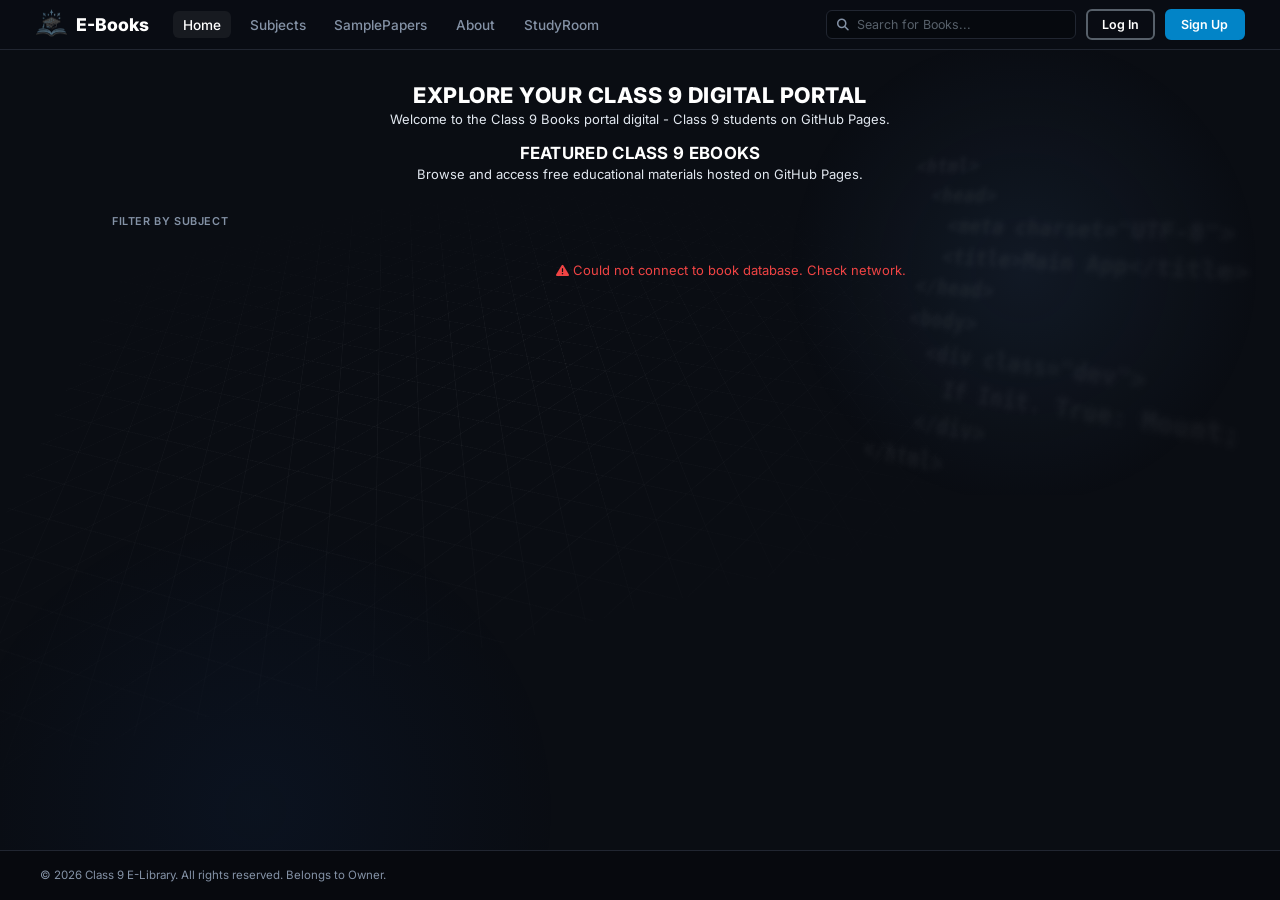
==== commit 99967909: "Secure Website" ====
--- a/index.html
+++ b/index.html
@@ -4,18 +4,13 @@
     <meta charset="UTF-8">
     <meta name="viewport" content="width=device-width, initial-scale=1.0">
     <title>Class 9 E-Books | DIGITAL PORTAL</title>
-    <link rel="icon" type="image/svg+xml" href="https://api.iconify.design/simple-icons:github.svg?color=%23ffffff">
+    <link rel="icon" type="image/svg+xml" href="logo.png">
     <link rel="stylesheet" href="style.css">
-    <!-- Font Awesome for Icons -->
     <link rel="stylesheet" href="https://cdnjs.cloudflare.com/ajax/libs/font-awesome/6.4.0/css/all.min.css">
-    <!-- Google Fonts -->
     <link href="https://fonts.googleapis.com/css2?family=Inter:wght@400;500;600;700;800&display=swap" rel="stylesheet">
 </head>
 <body>
-    <!-- Toast Notifications Container -->
     <div id="toast-container" class="toast-container"></div>
-
-    <!-- Background Effects -->
     <div class="bg-hex-grid"></div>
     <div class="bg-glow-bottom"></div>
     <div class="bg-glow-top"></div>
@@ -32,18 +27,13 @@
         &lt;/html&gt;
     </div>
 
-    <!-- Navigation -->
     <nav class="navbar">
-        <!-- 1. MOBILE AVATAR SLOT (Left Side - Hidden on Laptops) -->
         <div class="mobile-user-slot" id="mobileUserSlot"></div>
-
-        <!-- 2. LOGO & DESKTOP LINKS -->
         <div class="nav-left">
             <div class="logo">
-                <i class="fa-solid fa-graduation-cap" style="color: #38bdf8; font-size: 25px;"></i>
+                <a href="index.html"><img src="logo.png" alt="Portal Logo" class="nav-logo"></a>
                 <span>E-Books</span>
             </div>
-            <!-- These links hide on phones -->
             <ul class="nav-links desktop-links">
                 <li><a href="index.html" class="active">Home</a></li>
                 <li><a href="subjects.html">Subjects</a></li>
@@ -53,7 +43,6 @@
             </ul>
         </div>
         
-        <!-- 3. DESKTOP SEARCH & LOGIN (Right Side - Hidden on Phones) -->
         <div class="nav-right" id="navRight">
             <div class="search-box">
                 <i class="fa-solid fa-search"></i>
@@ -63,12 +52,10 @@
             <button class="btn btn-signup" onclick="window.location.href='signup.html'">Sign Up</button>
         </div>
 
-        <!-- 4. MOBILE HAMBURGER BUTTON (Right Side - Hidden on Laptops) -->
         <button class="mobile-menu-btn" onclick="toggleMobileMenu()">
             <i class="fa-solid fa-bars-staggered"></i>
         </button>
 
-        <!-- 5. MOBILE SIDE DRAWER (Slides out when grid clicked) -->
         <div class="mobile-side-drawer" id="mobileSideDrawer">
             <button class="close-drawer-btn" onclick="toggleMobileMenu()"><i class="fa-solid fa-xmark"></i></button>
             
@@ -95,7 +82,6 @@
         <div class="mobile-menu-overlay" id="mobileMenuOverlay" onclick="toggleMobileMenu()"></div>
     </nav>
 
-    <!-- Header / Hero Section -->
     <header class="hero">
         <h1>EXPLORE YOUR CLASS 9 DIGITAL PORTAL</h1>
         <p>Welcome to the Class 9 Books portal digital - Class 9 students on GitHub Pages.</p>
@@ -104,28 +90,21 @@
         <p class="sub-heading">Browse and access free educational materials hosted on GitHub Pages.</p>
     </header>
 
-    <!-- Main Content Area -->
     <main class="main-container">
-        <!-- Sidebar Filter -->
         <aside class="sidebar">
             <h3>FILTER BY SUBJECT</h3>
             <ul id="subject-filter">
         </aside>
-
-        <!-- Book Grid -->
         <section class="book-grid" id="book-grid">
-            <!-- Injected dynamically by JavaScript -->
         </section>
     </main>
 
-    <!-- Footer -->
     <footer>
         <div class="footer">
             &copy; 2026 Class 9 E-Library. All rights reserved. Belongs to Owner.
         </div>
     </footer>
 
-    <!-- Modal Form UI Base Template -->
     <div class="modal-overlay" id="modal">
         <div class="modal-content">
             <button class="close-modal" id="close-modal"><i class="fa-solid fa-xmark"></i></button>
@@ -135,7 +114,6 @@
                     <h2 id="modal-title">Title</h2>
                     <p class="modal-desc" id="modal-desc">Description</p>
                     <div class="modal-tags" id="modal-tags">
-                        <!-- tags injected via js -->
                     </div>
                     
                     <div class="chapter-list">
--- a/style.css
+++ b/style.css
@@ -9,7 +9,6 @@
     --btn-blue-accent: #0ea5e9;
     --sidebar-active: #212734;
     
-    /* Subject Colors */
     --c-math: #ea580c;
     --c-science: #16a34a;
     --c-english: #0284c7;
@@ -36,11 +35,6 @@
     font-size: 13px;
 }
 
-/* ================================================== */
-/* 1. ADVANCED VECTOR HEXAGON BACKGROUND (Pure CSS)  */
-/* ================================================== */
-
-/* Mathematical intersecting triangles causing the diagonal Hex/Cube Grid look */
 .bg-hex-grid {
     position: fixed;
     bottom: -15vh;
@@ -102,6 +96,13 @@
     border-bottom: 1px solid var(--card-border);
     position: relative;
     z-index: 100;
+    height: 50px;
+}
+
+.nav-logo {
+    height: 30px; 
+    width: auto;
+    object-fit: contain; 
 }
 
 .nav-left {
@@ -114,9 +115,10 @@
     display: flex;
     align-items: center;
     gap: 0.45rem;
-    font-size: 0.95rem;
+    font-size: 1.1rem;
     font-weight: 800;
     color: #fff;
+    text-decoration: none;
 }
 
 .logo i {
@@ -133,7 +135,7 @@
 .nav-links a {
     text-decoration: none;
     color: var(--text-muted);
-    font-size: 0.82rem;
+    font-size: 0.85rem;
     font-weight: 500;
     padding: 0.35rem 0.65rem;
     border-radius: 6px;
@@ -221,7 +223,6 @@
     border: 2px solid #0369a1;
 }
 
-/* Compact Hero */
 .hero {
     text-align: center;
     padding: 2rem 1rem 0.5rem;
@@ -254,7 +255,6 @@
     font-size: 0.78rem;
 }
 
-/* Layout */
 .main-container {
     display: flex;
     padding: 1.5rem 5% 3rem; 
@@ -264,7 +264,7 @@
     width: 100%;
 }
 
-/* Sidebar */
+
 .sidebar {
     width: 150px;
     flex-shrink: 0;
@@ -295,8 +295,8 @@
     cursor: pointer;
     font-weight: 500;
     transition: 0.15s ease;
-    background: transparent; /* No background box normally */
-    border: none;            /* No border */
+    background: transparent; 
+    border: none;            
     text-align: left;
     display: block;
     width: 100%;
@@ -307,7 +307,7 @@
 }
 
 .sidebar li.active {
-    background-color: var(--sidebar-active); /* The dark greyish-blue box */
+    background-color: var(--sidebar-active); 
     color: #fff;
     box-shadow: none;
 }
@@ -358,7 +358,7 @@
     flex-direction: column;
     gap: 0.35rem;
     width: 100%;
-    overflow: hidden; /* Prevents text from pushing bounds */
+    overflow: hidden; 
 }
 
 .card-header-row {
@@ -385,7 +385,6 @@
     font-size: 0.72rem;
     color: var(--text-muted);
     line-height: 1.4;
-    /* This automatically fades out text with "..." if it exceeds 3 lines! */
     display: -webkit-box;
     -webkit-line-clamp: 3; 
     -webkit-box-orient: vertical;
@@ -456,7 +455,6 @@
     color: #fff;
 }
 
-/* Footer (Only Github + Repo Link) */
 footer {
     margin-top: auto;
     display: flex;
@@ -482,7 +480,6 @@
     font-size: 0.9rem;
 }
 
-/* Modal */
 .modal-overlay {
     position: fixed;
     top: 0; left: 0; width: 100vw; height: 100vh;
@@ -571,9 +568,6 @@
     gap: 0.4rem;
 }
 
-/* ================================================== */
-/* 5. AUTH PAGES STYLES (Login & Sign Up)            */
-/* ================================================== */
 .auth-wrapper {
     display: flex;
     justify-content: center;
@@ -668,7 +662,6 @@
     text-decoration: none;
 }
 
-/* SHA-256 Hash display */
 .hash-box {
     background: rgba(0,0,0,0.4);
     border: 1px dashed var(--card-border);
@@ -681,7 +674,6 @@
     margin-top: 0.3rem;
 }
 
-/* Admin Console Window */
 .admin-console-modal {
     position: fixed;
     top: 50%;
@@ -726,10 +718,6 @@
     gap: 0.5rem;
 }
 
-/* ================================================== */
-/* CUSTOM DARK THEME CHECKBOX                         */
-/* ================================================== */
-
 .checkbox-wrapper {
     display: flex;
     flex-direction: row;
@@ -739,13 +727,12 @@
     margin-bottom: 15px;
 }
 
-/* Hide the default white browser checkbox and style our own */
 .theme-checkbox {
     appearance: none;
     -webkit-appearance: none;
     width: 16px;
     height: 16px;
-    background-color: #06090e; /* Matches the dark input fields */
+    background-color: #06090e; 
     border: 1px solid var(--card-border);
     border-radius: 4px;
     cursor: pointer;
@@ -755,18 +742,15 @@
     margin: 0;
 }
 
-/* Hover glow effect */
 .theme-checkbox:hover {
     border-color: var(--btn-blue-accent);
 }
 
-/* Checked state background */
 .theme-checkbox:checked {
     background-color: var(--btn-blue-accent);
     border-color: var(--btn-blue-accent);
 }
 
-/* Draw the actual checkmark using CSS */
 .theme-checkbox:checked::after {
     content: '';
     position: absolute;
@@ -779,7 +763,6 @@
     transform: rotate(45deg);
 }
 
-/* Text label styling */
 .theme-checkbox-label {
     font-size: 0.78rem;
     font-weight: 500;
@@ -799,9 +782,6 @@
     color: var(--primary-blue-hover);
     text-decoration: underline;
 }
-/* ================================================== */
-/* BENTO-BOX AESTHETIC ABOUT PAGE (ULTIMATE)          */
-/* ================================================== */
 
 .about-container {
     max-width: 1000px;
@@ -811,7 +791,6 @@
     z-index: 10;
 }
 
-/* Stunning Hero Text */
 .about-hero {
     text-align: center;
     margin-bottom: 3.5rem;
@@ -838,16 +817,14 @@
     line-height: 1.6;
 }
 
-/* Core Grid (Bento UI) */
 .bento-grid {
     display: grid;
-    grid-template-columns: repeat(3, 1fr); /* 3 Columns */
+    grid-template-columns: repeat(3, 1fr); 
     gap: 1.5rem;
 }
 
-/* Individual Glass Cards */
 .bento-card {
-    background-color: rgba(19, 23, 32, 0.6); /* Slightly more transparent glass */
+    background-color: rgba(19, 23, 32, 0.6); 
     backdrop-filter: blur(12px);
     border: 1px solid var(--card-border);
     border-radius: 16px;
@@ -860,10 +837,8 @@
     justify-content: center;
 }
 
-/* Column spanning */
 .col-span-2 { grid-column: span 2; }
 
-/* Subtle Hover FX */
 .bento-card:hover {
     border-color: rgba(14, 165, 233, 0.4);
     background-color: rgba(19, 23, 32, 0.9);
@@ -871,7 +846,6 @@
     box-shadow: 0 20px 40px rgba(0,0,0,0.4), inset 0 0 40px rgba(14, 165, 233, 0.03);
 }
 
-/* Sweeping Neon Border Line on Hover */
 .bento-glow-line {
     position: absolute;
     top: 0; left: 0;
@@ -887,7 +861,6 @@
     transform: scaleX(1);
 }
 
-/* Content Styling */
 .bento-icon {
     font-size: 1.8rem;
     color: var(--btn-blue-accent);
@@ -910,7 +883,6 @@
     margin: 0;
 }
 
-/* Crypto Security Badge */
 .badge-row { display: flex; align-items: center; gap: 10px; margin-bottom: 0.6rem; }
 .badge-row h3 { margin-bottom: 0; }
 .crypto-tag {
@@ -924,7 +896,6 @@
     border-radius: 4px;
 }
 
-/* Center Bottom Button */
 .about-bottom-action {
     display: flex;
     justify-content: center;
@@ -953,15 +924,12 @@
     border-color: rgba(255, 255, 255, 0.2);
 }
 
-/* Responsive constraints */
 @media (max-width: 850px) {
     .bento-grid { grid-template-columns: 1fr; }
     .col-span-2 { grid-column: span 1; }
     .about-hero .glow-text { font-size: 2.2rem; }
 }
-/* ================================================== */
-/* TOAST NOTIFICATIONS (Replaces browser alerts)      */
-/* ================================================== */
+
 .toast-container {
     position: fixed;
     top: 24px;
@@ -1041,7 +1009,6 @@
 
 .toast.toast-info { border-color: rgba(14, 165, 233, 0.5); border-left: 4px solid #38bdf8; }
 .toast.toast-info .toast-icon { color: #38bdf8; }
-/* Code Live Matcher Visuals */
 .input-valid {
     border-color: #22c55e !important;
     box-shadow: 0 0 10px rgba(34, 197, 94, 0.25) !important;
@@ -1055,17 +1022,14 @@
 .code-status-indicator {
     font-size: 0.75rem;
     margin-top: 6px;
-    margin-bottom: 12px; /* Generous gap before Secret Phrase */
+    margin-bottom: 12px;
     display: flex;
     align-items: center;
     gap: 6px;
     line-height: 1.4;
     transition: all 0.2s ease;
 }
-/* ================================================== */
-/* USER PROFILE BADGE & LIVE NETWORK STATUS           */
-/* ================================================== */
-/* Pulsing live status dot */
+
 .status-dot {
     width: 8px;
     height: 8px;
@@ -1112,9 +1076,7 @@
     padding: 0.35rem 0.85rem;
     border-radius: 20px;
 }
-/* ================================================== */
-/* USER PROFILE DROPDOWN MENU                         */
-/* ================================================== */
+
 .user-dropdown-wrapper {
     position: relative;
     display: inline-block;
@@ -1207,9 +1169,6 @@
     margin: 4px 0;
 }
 
-/* ================================================== */
-/* MANAGE ACCOUNT DASHBOARD STYLING                   */
-/* ================================================== */
 .manage-container {
     max-width: 900px;
     margin: 0 auto;
@@ -1302,7 +1261,6 @@
     margin-top: 3px;
 }
 
-/* Themed Global Webpage Scrollbar */
 ::-webkit-scrollbar {
     width: 8px;
     height: 8px;
@@ -1329,23 +1287,20 @@
     .navbar {
         justify-content: space-between;
         padding: 0 5%;
-        height: 65px;
+        height: 50px;
         position: relative; 
     }
 
-    /* Hide Desktop Elements */
     .desktop-links, #navRight {
         display: none !important;
     }
 
-    /* Center the Logo */
     .nav-left {
         position: absolute;
         left: 50%;
         transform: translateX(-50%);
     }
 
-    /* Show Mobile Hamburger & Avatar Slot */
     .mobile-user-slot {
         display: flex;
         align-items: center;
@@ -1363,27 +1318,25 @@
         width: 40px;
     }
 
-    /* 3. THE SIDE DRAWER (SLIDES IN FROM THE LEFT) */
     .mobile-side-drawer {
         display: flex;
         position: fixed;
         top: 0;
-        left: -320px; /* Hidden off-screen to the LEFT */
+        left: -320px; 
         width: 280px;
         height: 100vh;
         background: #0a0d13;
-        border-right: 1px solid var(--card-border); /* Border on the right edge */
+        border-right: 1px solid var(--card-border); 
         flex-direction: column;
         padding: 4rem 1.5rem 2rem;
         transition: left 0.3s cubic-bezier(0.16, 1, 0.3, 1);
         z-index: 10001;
-        box-shadow: 10px 0 30px rgba(0,0,0,0.6); /* Shadow points right */
+        box-shadow: 10px 0 30px rgba(0,0,0,0.6); 
     }
     .mobile-side-drawer.open {
-        left: 0; /* Slides into view from the Left */
-    }
-
-    /* Close Button inside Drawer */
+        left: 0; 
+    }
+
     .close-drawer-btn {
         position: absolute;
         top: 20px;
@@ -1395,7 +1348,6 @@
         cursor: pointer;
     }
 
-    /* Drawer Rounded Link Boxes */
     .mobile-drawer-links {
         display: flex;
         flex-direction: column;
@@ -1422,7 +1374,6 @@
         color: #ffffff;
     }
 
-    /* Dark Overlay Background */
     .mobile-menu-overlay {
         display: block;
         position: fixed;
@@ -1439,7 +1390,6 @@
         pointer-events: auto;
     }
 
-    /* Logged In Circular Avatar */
     .mobile-avatar-btn {
         width: 38px;
         height: 38px;
@@ -1486,7 +1436,6 @@
         margin-bottom: 0.8rem;
     }
     
-    /* 2. Create the 2-Column Grid layout */
     .sidebar ul {
         display: grid;
         grid-template-columns: repeat(2, 1fr); 
@@ -1494,17 +1443,16 @@
         padding-bottom: 0;
     }
     
-    /* 3. Themed Grey Rectangle Boxes (Sharper, less rounded) */
     .sidebar li {
         display: flex;
         align-items: center;
         justify-content: center;
         text-align: center;
-        background: #161b22; /* Premium dark grey */
-        border: 1px solid #30363d; /* Subtle grey border */
-        border-radius: 6px; /* LESS ROUNDED: Sharper rectangle shape */
+        background: #161b22; 
+        border: 1px solid #30363d; 
+        border-radius: 6px; 
         padding: 7px; 
-        color: #8b949e; /* Muted grey text */
+        color: #8b949e; 
         font-size: 0.85rem;
         font-weight: 600;
         width: 100%;
@@ -1512,18 +1460,16 @@
         transition: all 0.2s ease;
     }
 
-    /* Hover effect */
     .sidebar li:hover {
         background: #21262d;
         color: #e2e8f0;
     }
 
-    /* 4. Highlighted Box (White/Grey instead of Blue!) */
     .sidebar li.active {
-        background: rgba(255, 255, 255, 0.08); /* Soft white/grey inner tint */
-        border: 1px solid #cbd5e1; /* Clean white/light-grey outline */
-        color: #ffffff; /* Crisp white text */
-        box-shadow: 0 0 10px rgba(255, 255, 255, 0.05); /* Very subtle white glow */
-    }
-}
-
+        background: rgba(255, 255, 255, 0.08); 
+        border: 1px solid #cbd5e1;
+        color: #ffffff; 
+        box-shadow: 0 0 10px rgba(255, 255, 255, 0.05); 
+    }
+}
+
